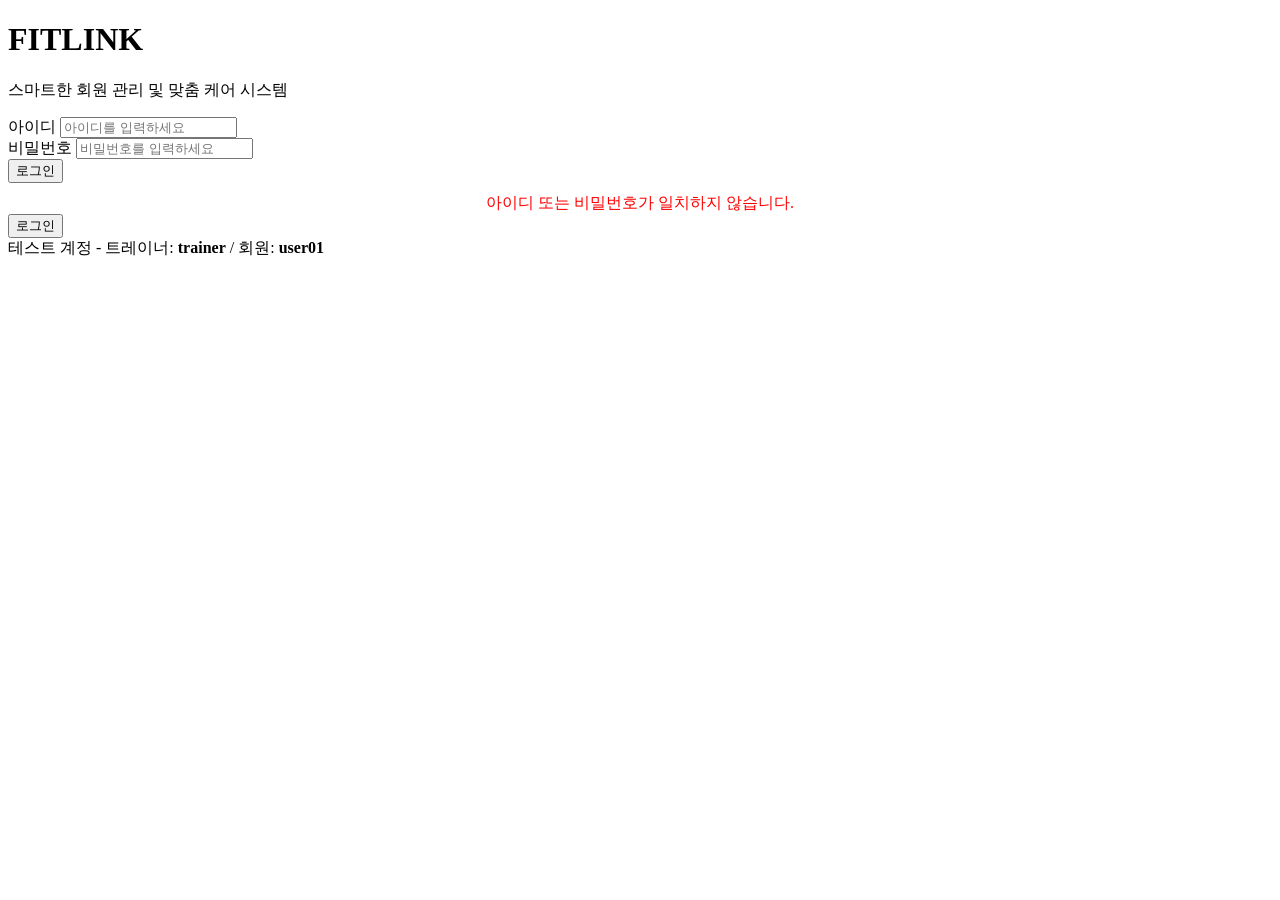
==== target/classes/templates/loginForm.html @ b50778aa "update002" ====
<!DOCTYPE html>
<html lang="ko">
<head>
  <meta charset="UTF-8">
  <meta name="viewport" content="width=device-width, initial-scale=1.0">
  <title>FITLINK - 로그인</title>
  <link rel="stylesheet" href="style.css">
</head>
<body>

<div class="login-container">
  <div class="login-card">
    <div class="login-header">
      <h1 class="login-title">FITLINK</h1>
      <p class="login-subtitle">스마트한 회원 관리 및 맞춤 케어 시스템</p>
    </div>

    <!-- <form id="loginForm" class="login-form">
      <div class="form-group">
        <label for="username">아이디</label>
        <input type="text" id="username" class="form-control" placeholder="아이디를 입력하세요" required>
      </div>
      <div class="form-group">
        <label for="password">비밀번호</label>
        <input type="password" id="password" class="form-control" placeholder="비밀번호를 입력하세요" required>
      </div> -->

      <form action="/user/login" method="post" class="login-form">
        <div class="form-group">
          <label for="userId">아이디</label>
          <input type="text" id="userId" name="userId" class="form-control" placeholder="아이디를 입력하세요" required>
        </div>
        <div class="form-group">
          <label for="password">비밀번호</label>
          <input type="password" id="password" name="password" class="form-control" placeholder="비밀번호를 입력하세요" required>
        </div>
        <button type="submit" class="btn-login-submit">로그인</button>
        <div th:if="${param.error}" style="color: red; margin-top: 10px; text-align: center;">
          아이디 또는 비밀번호가 일치하지 않습니다.
        </div>
      </form>
      
      <button type="submit" class="btn-login-submit">로그인</button>
    </form>

    <div class="login-footer">
      <span>테스트 계정 - 트레이너: <b>trainer</b> / 회원: <b>user01</b></span>
    </div>
  </div>
</div>

<script>
  // [데이터베이스 초기화] 단일 유저 테이블 구조 반영
  let users = JSON.parse(localStorage.getItem('users'));
  if (!users) {
    users = [
      // 1. 트레이너 계정 데이터
      { userId: "trainer", password: "1234", name: "김트레이너", role: "TRAINER" },
      { userId: "trainer02", password: "1234", name: "이코치", role: "TRAINER" },
      
      // 2. 일반 회원 계정 데이터 (담당 트레이너 ID 및 잔여 PT 횟수 포함)
      { userId: "user01", password: "1234", name: "서준영", role: "MEMBER", trainerId: "trainer", ptCount: 8 },
      { userId: "user02", password: "1234", name: "김지아", role: "MEMBER", trainerId: "trainer", ptCount: 15 },
      { userId: "user03", password: "1234", name: "박태형", role: "MEMBER", trainerId: "trainer02", ptCount: 0 }
    ];
    localStorage.setItem('users', JSON.stringify(users));
  }

  // 로그인 처리 로직
  document.getElementById('loginForm').addEventListener('submit', function(e) {
    e.preventDefault();

    const username = document.getElementById('username').value.trim();
    const password = document.getElementById('password').value.trim();

    // 1. 단일 유저 테이블에서 아이디로 유저 조회
    const foundUser = users.find(u => u.userId === username);

    if (foundUser) {
      // 2. 비밀번호 검증
      if (foundUser.password === password) {
        
        // 3. 권한(role)에 따른 분기 처리
        if (foundUser.role === "TRAINER") {
          alert(`${foundUser.name} 강사님, 환영합니다!`);
          localStorage.setItem('activeTrainerId', foundUser.userId); // 로그인한 트레이너 정보 저장
          location.href = 'trainer.html';
        } else if (foundUser.role === "MEMBER") {
          alert(`${foundUser.name} 회원님, 환영합니다!`);
          localStorage.setItem('activeMemberId', foundUser.userId); // 로그인한 회원 정보 저장
          location.href = 'member.html';
        }
        return;
        
      } else {
        alert('비밀번호가 일치하지 않습니다.');
        return;
      }
    }

    // 아이디가 존재하지 않는 경우
    alert('등록되지 않은 아이디입니다.\n(테스트용: trainer 또는 user01 / 비밀번호: 1234)');
  });
</script>
</body>
</html>
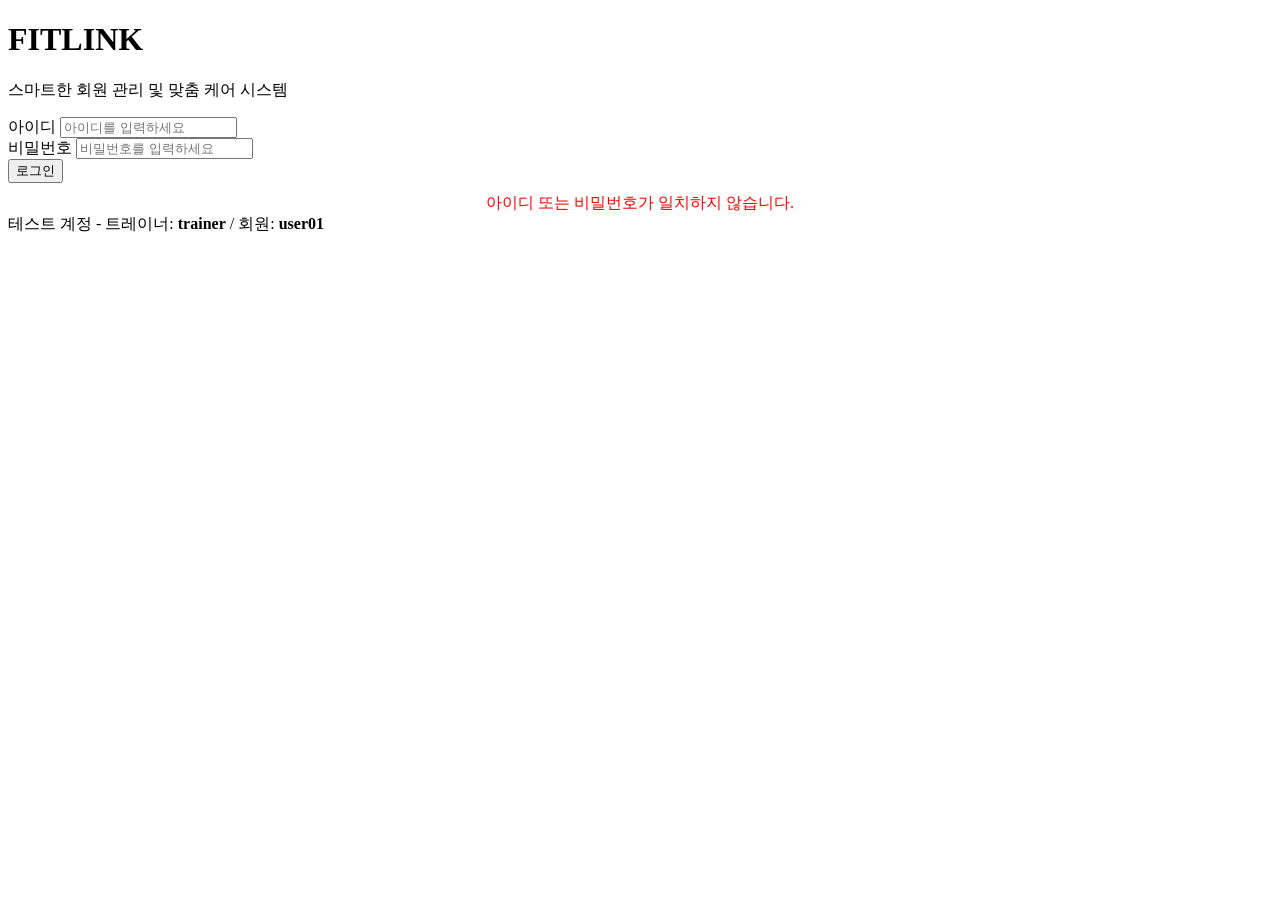
==== commit 515d0ab5: "update3" ====
--- a/target/classes/templates/loginForm.html
+++ b/target/classes/templates/loginForm.html
@@ -4,7 +4,7 @@
   <meta charset="UTF-8">
   <meta name="viewport" content="width=device-width, initial-scale=1.0">
   <title>FITLINK - 로그인</title>
-  <link rel="stylesheet" href="style.css">
+  <link rel="stylesheet" th:href="@{/style.css}">
 </head>
 <body>
 
@@ -39,9 +39,6 @@
           아이디 또는 비밀번호가 일치하지 않습니다.
         </div>
       </form>
-      
-      <button type="submit" class="btn-login-submit">로그인</button>
-    </form>
 
     <div class="login-footer">
       <span>테스트 계정 - 트레이너: <b>trainer</b> / 회원: <b>user01</b></span>
